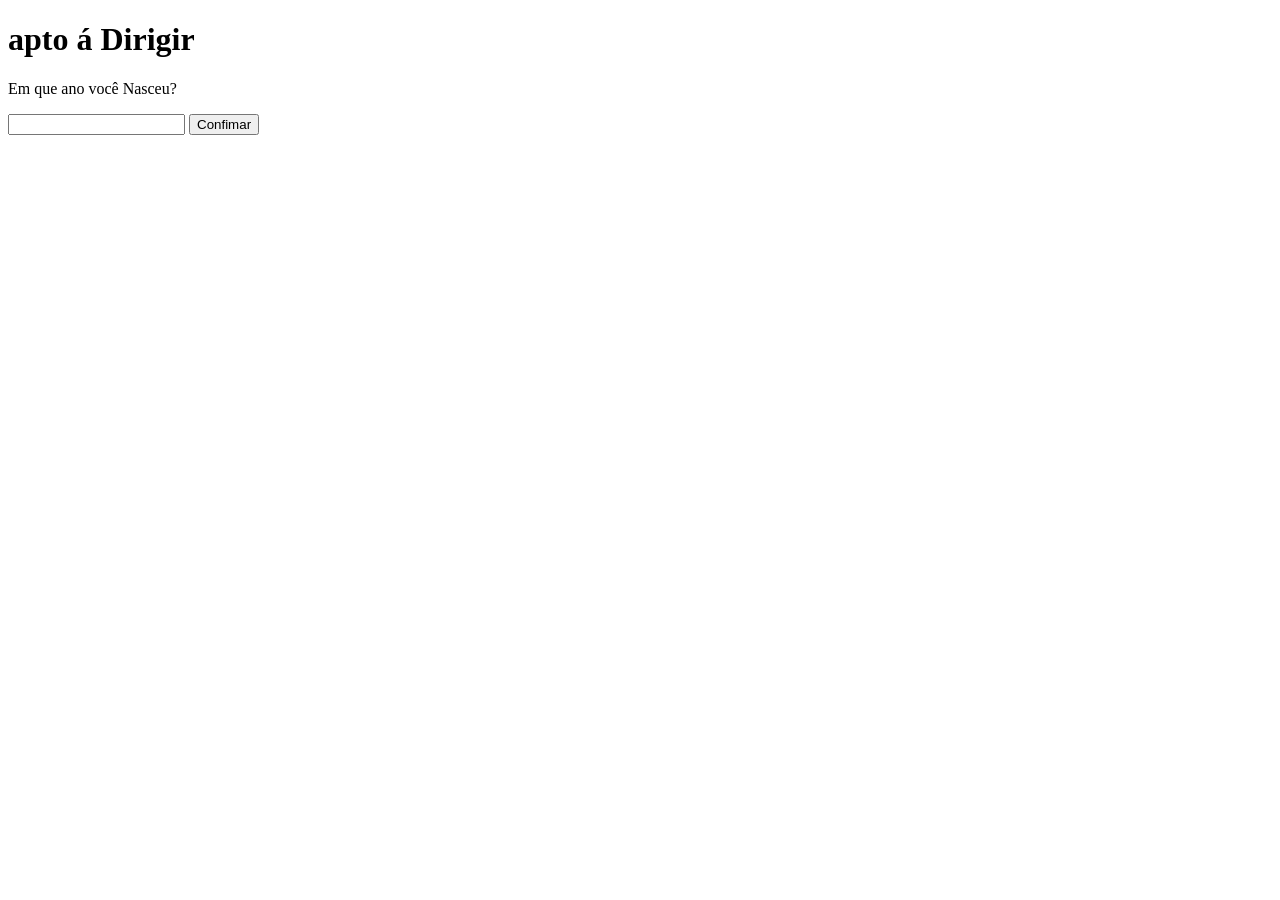
==== apto-a-dirigir/index.html @ 2dbb3256 "Novas atividades" ====
<!DOCTYPE html>
<html lang="pt-br">
<head>
    <meta charset="UTF-8">
    <meta name="viewport" content="width=device-width, initial-scale=1.0">
    <title>apto a dirigir</title>
</head>
<body>
    <h1>apto á Dirigir</h1>
    <p id="pergunta"></p>
    <input  id ="resposta" type="text">
    <button id="btn-resultado">Confimar</button>
    <p id="resultado"></p>
    
    <script src="js/index.js"></script>
</body>
</html>
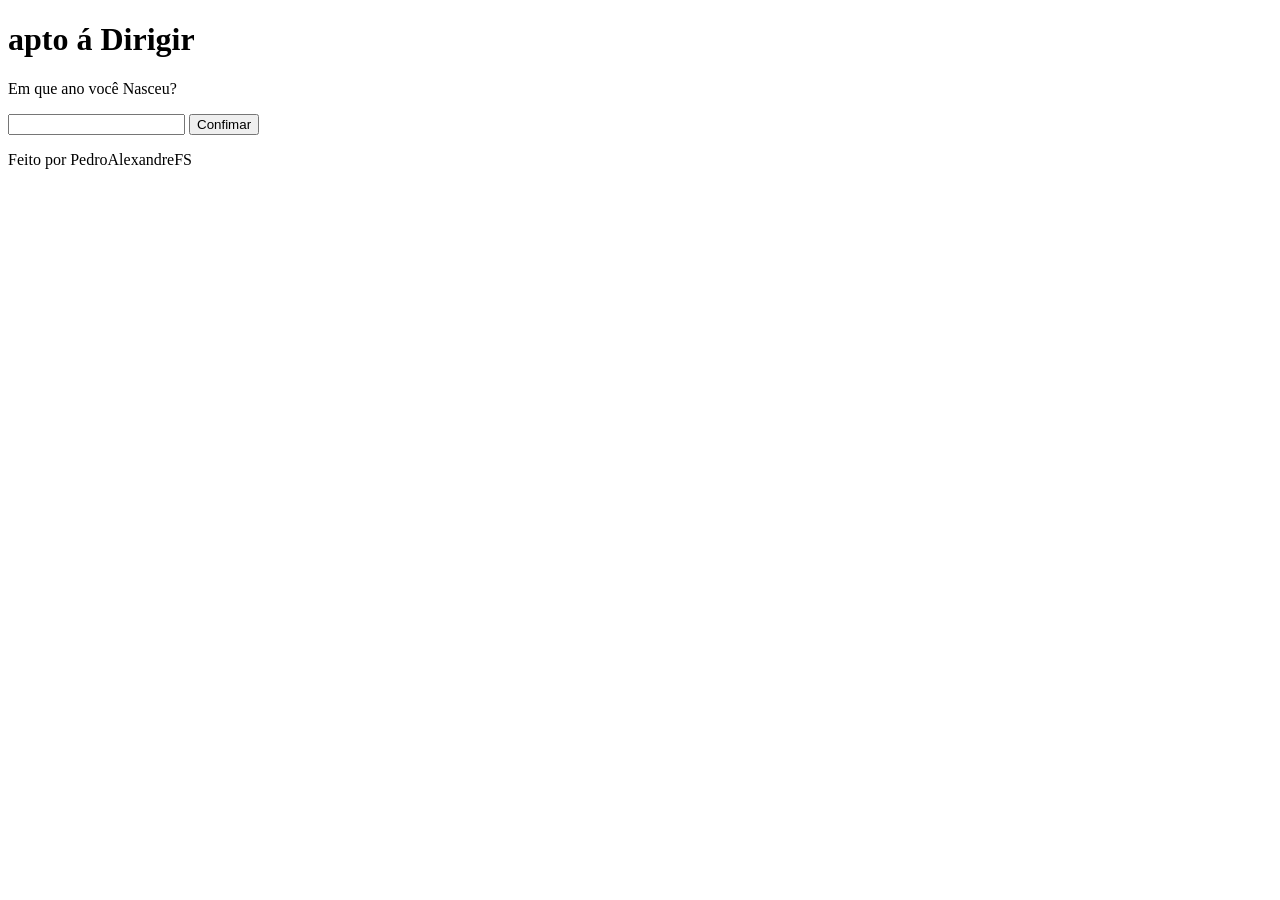
==== commit ff2f0aa2: "colocando html semântico" ====
--- a/apto-a-dirigir/index.html
+++ b/apto-a-dirigir/index.html
@@ -1,17 +1,36 @@
 <!DOCTYPE html>
 <html lang="pt-br">
+
 <head>
     <meta charset="UTF-8">
     <meta name="viewport" content="width=device-width, initial-scale=1.0">
     <title>apto a dirigir</title>
 </head>
+
 <body>
-    <h1>apto á Dirigir</h1>
-    <p id="pergunta"></p>
-    <input  id ="resposta" type="text">
-    <button id="btn-resultado">Confimar</button>
-    <p id="resultado"></p>
-    
+    <header>
+        <h1>apto á Dirigir</h1>
+    </header>
+    <main>
+        <section>
+            <form>
+                <p id="pergunta"></p>
+                <input id="resposta" type="text">
+                <button id="btn-resultado">Confimar</button>
+            </form>
+        </section>
+        <section>
+            <p id="resultado"></p>
+        </section>
+    </main>
+    <footer>
+        <p>Feito por PedroAlexandreFS</p>
+    </footer>
+
+
+
+
     <script src="js/index.js"></script>
 </body>
+
 </html>
